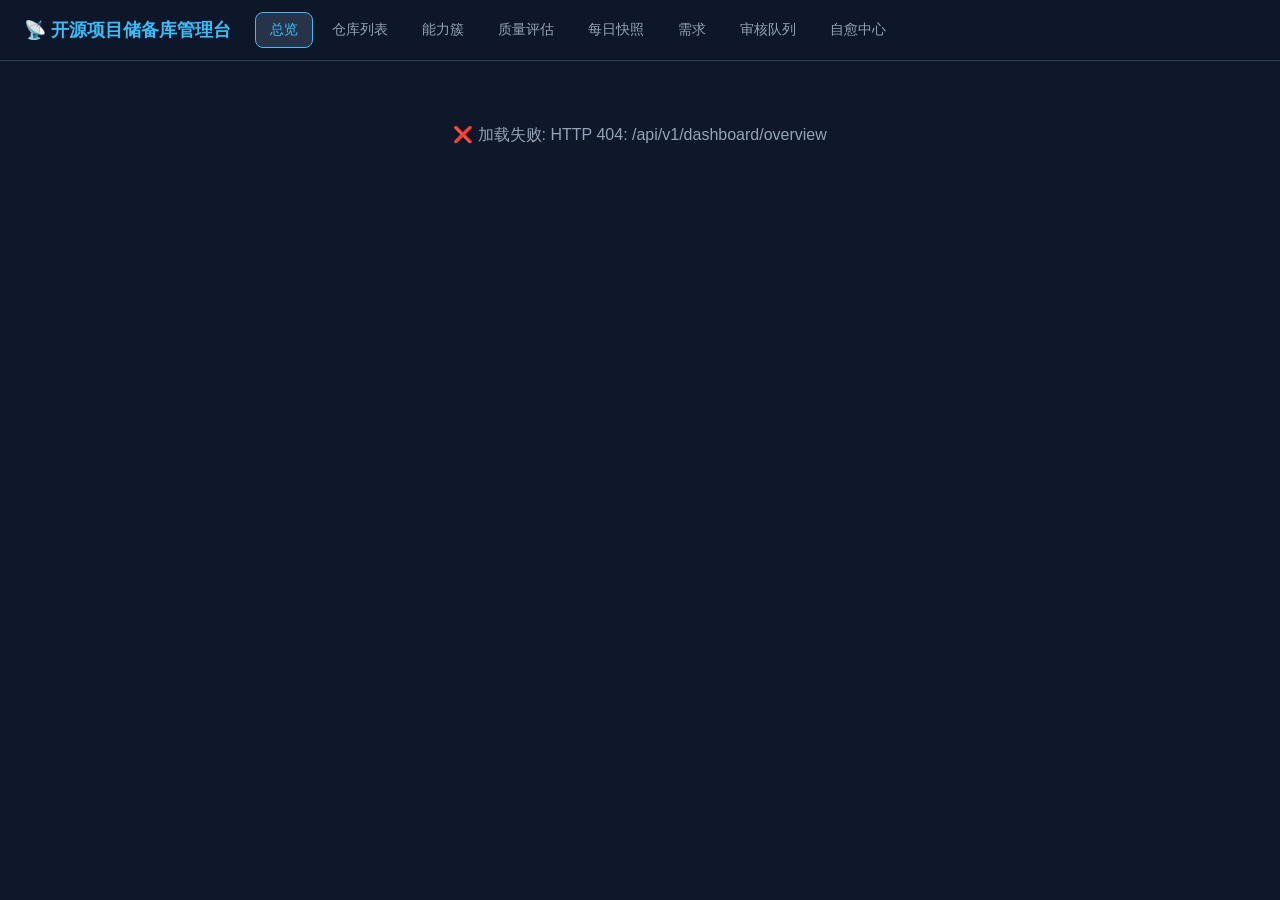
==== web/index.html @ 3f3b8851 "feat: 内容质量评估 + 管道自愈合 + Web 管理页面与结构化展示 API - quality.py: 内容质量评估 (快照/储备库/趋势 三维, 0~100 综合分 A-D 分级, 每日质量" ====
<!DOCTYPE html>
<html lang="zh-CN">
<head>
<meta charset="UTF-8">
<meta name="viewport" content="width=device-width, initial-scale=1.0">
<title>开源项目储备库管理台</title>
<link rel="stylesheet" href="/web/style.css">
</head>
<body>
<header class="topbar">
  <div class="brand">📡 开源项目储备库管理台</div>
  <nav class="tabs">
    <button class="tab active" data-view="overview">总览</button>
    <button class="tab" data-view="repos">仓库列表</button>
    <button class="tab" data-view="clusters">能力簇</button>
    <button class="tab" data-view="quality">质量评估</button>
    <button class="tab" data-view="snapshots">每日快照</button>
    <button class="tab" data-view="needs">需求</button>
    <button class="tab" data-view="review">审核队列</button>
    <button class="tab" data-view="heal">自愈中心</button>
  </nav>
</header>

<main id="app">
  <section id="view-overview" class="view active">
    <div class="loading">加载中...</div>
  </section>
  <section id="view-repos" class="view">
    <div class="loading">加载中...</div>
  </section>
  <section id="view-clusters" class="view">
    <div class="loading">加载中...</div>
  </section>
  <section id="view-quality" class="view">
    <div class="loading">加载中...</div>
  </section>
  <section id="view-snapshots" class="view">
    <div class="loading">加载中...</div>
  </section>
  <section id="view-needs" class="view">
    <div class="loading">加载中...</div>
  </section>
  <section id="view-review" class="view">
    <div class="loading">加载中...</div>
  </section>
  <section id="view-heal" class="view">
    <div class="loading">加载中...</div>
  </section>
</main>

<script src="/web/app.js"></script>
</body>
</html>
---- web/style.css ----
/* 开源项目储备库管理台样式 */
* { box-sizing: border-box; margin: 0; padding: 0; }

:root {
  --bg: #0f172a;
  --panel: #1e293b;
  --panel2: #263349;
  --border: #334155;
  --text: #e2e8f0;
  --muted: #94a3b8;
  --accent: #38bdf8;
  --green: #34d399;
  --yellow: #fbbf24;
  --red: #f87171;
  --purple: #a78bfa;
}

body {
  font-family: -apple-system, BlinkMacSystemFont, "Segoe UI", "PingFang SC", "Microsoft YaHei", sans-serif;
  background: var(--bg);
  color: var(--text);
  min-height: 100vh;
}

.topbar {
  position: sticky; top: 0; z-index: 100;
  display: flex; align-items: center; gap: 24px;
  padding: 12px 24px;
  background: rgba(15, 23, 42, 0.92);
  backdrop-filter: blur(8px);
  border-bottom: 1px solid var(--border);
}

.brand { font-size: 18px; font-weight: 700; color: var(--accent); white-space: nowrap; }

.tabs { display: flex; gap: 4px; flex-wrap: wrap; }

.tab {
  padding: 8px 14px;
  border: 1px solid transparent;
  border-radius: 8px;
  background: transparent;
  color: var(--muted);
  font-size: 14px;
  cursor: pointer;
  transition: all 0.2s;
}
.tab:hover { color: var(--text); background: var(--panel); }
.tab.active { color: var(--accent); background: var(--panel2); border-color: var(--accent); }

main { padding: 24px; max-width: 1400px; margin: 0 auto; }

.view { display: none; }
.view.active { display: block; }

.loading { padding: 60px; text-align: center; color: var(--muted); }

/* 统计卡片 */
.stats-grid {
  display: grid;
  grid-template-columns: repeat(auto-fit, minmax(180px, 1fr));
  gap: 16px;
  margin-bottom: 24px;
}
.stat-card {
  background: var(--panel);
  border: 1px solid var(--border);
  border-radius: 12px;
  padding: 16px;
}
.stat-card .num { font-size: 28px; font-weight: 700; }
.stat-card .label { font-size: 13px; color: var(--muted); margin-top: 4px; }

/* 面板 */
.panel {
  background: var(--panel);
  border: 1px solid var(--border);
  border-radius: 12px;
  padding: 20px;
  margin-bottom: 20px;
}
.panel h2 { font-size: 16px; margin-bottom: 14px; color: var(--accent); }
.panel h3 { font-size: 14px; margin: 14px 0 8px; color: var(--text); }

/* 表格 */
table { width: 100%; border-collapse: collapse; font-size: 13px; }
th, td { padding: 10px 12px; text-align: left; border-bottom: 1px solid var(--border); }
th { color: var(--muted); font-weight: 600; background: var(--panel2); }
tr:hover td { background: rgba(56, 189, 248, 0.05); }

/* 徽章 */
.badge {
  display: inline-block;
  padding: 2px 10px;
  border-radius: 20px;
  font-size: 12px;
  font-weight: 600;
}
.badge.action { background: rgba(52, 211, 153, 0.15); color: var(--green); }
.badge.reserve { background: rgba(56, 189, 248, 0.15); color: var(--accent); }
.badge.partial { background: rgba(251, 191, 36, 0.15); color: var(--yellow); }
.badge.ignore { background: rgba(148, 163, 184, 0.15); color: var(--muted); }
.badge.none { background: rgba(148, 163, 184, 0.15); color: var(--muted); }
.badge.approved { background: rgba(52, 211, 153, 0.15); color: var(--green); }
.badge.pending { background: rgba(251, 191, 36, 0.15); color: var(--yellow); }
.badge.rejected { background: rgba(248, 113, 113, 0.15); color: var(--red); }

/* 标签 */
.tag {
  display: inline-block;
  padding: 2px 8px;
  margin: 2px;
  background: var(--panel2);
  border-radius: 6px;
  font-size: 12px;
  color: var(--accent);
}

/* 质量条 */
.grade-bar {
  height: 10px;
  border-radius: 5px;
  background: var(--panel2);
  overflow: hidden;
  margin: 6px 0;
}
.grade-bar .fill {
  height: 100%;
  border-radius: 5px;
  background: linear-gradient(90deg, var(--green), var(--accent));
}
.grade-A .fill { background: linear-gradient(90deg, #10b981, #34d399); }
.grade-B .fill { background: linear-gradient(90deg, #0ea5e9, #38bdf8); }
.grade-C .fill { background: linear-gradient(90deg, #f59e0b, #fbbf24); }
.grade-D .fill { background: linear-gradient(90deg, #ef4444, #f87171); }

/* 工具条 */
.toolbar { display: flex; gap: 8px; align-items: center; margin-bottom: 16px; flex-wrap: wrap; }
.toolbar input, .toolbar select {
  padding: 8px 12px;
  background: var(--panel2);
  border: 1px solid var(--border);
  border-radius: 8px;
  color: var(--text);
  font-size: 13px;
}
.toolbar button, .btn {
  padding: 8px 16px;
  background: var(--accent);
  border: none;
  border-radius: 8px;
  color: #0f172a;
  font-weight: 600;
  font-size: 13px;
  cursor: pointer;
}
.btn.secondary { background: var(--panel2); color: var(--text); border: 1px solid var(--border); }
.btn.danger { background: var(--red); color: #0f172a; }

/* 分页 */
.pagination { display: flex; gap: 8px; align-items: center; margin-top: 16px; color: var(--muted); font-size: 13px; }

/* 图表 */
.chart { display: flex; align-items: flex-end; gap: 8px; height: 140px; padding: 8px 0; }
.chart .bar {
  flex: 1;
  background: linear-gradient(180deg, var(--accent), rgba(56, 189, 248, 0.3));
  border-radius: 6px 6px 0 0;
  min-height: 4px;
  position: relative;
}
.chart .bar span {
  position: absolute; top: -20px; left: 50%; transform: translateX(-50%);
  font-size: 11px; color: var(--muted); white-space: nowrap;
}

/* 簇卡片 */
.cluster-grid {
  display: grid;
  grid-template-columns: repeat(auto-fill, minmax(320px, 1fr));
  gap: 16px;
}
.cluster-card {
  background: var(--panel);
  border: 1px solid var(--border);
  border-radius: 12px;
  padding: 16px;
}
.cluster-card .title { font-size: 15px; font-weight: 700; color: var(--accent); margin-bottom: 6px; }
.cluster-card .meta { font-size: 12px; color: var(--muted); margin-bottom: 10px; }
.cluster-card ul { list-style: none; }
.cluster-card li { font-size: 13px; padding: 3px 0; color: var(--text); }
.cluster-card li a { color: var(--accent); text-decoration: none; }

/* 问题列表 */
.issue-list li { padding: 6px 0; font-size: 13px; color: var(--yellow); }
.issue-list li.done { color: var(--green); }

.empty { padding: 40px; text-align: center; color: var(--muted); }

/* 状态行 */
.status-line { display: flex; gap: 20px; flex-wrap: wrap; margin-bottom: 16px; }
.status-pill {
  padding: 6px 14px;
  border-radius: 20px;
  font-size: 13px;
  background: var(--panel2);
  border: 1px solid var(--border);
}
.status-pill.ok { border-color: var(--green); color: var(--green); }
.status-pill.warn { border-color: var(--yellow); color: var(--yellow); }
.status-pill.err { border-color: var(--red); color: var(--red); }

/* 描述截断 */
.desc { max-width: 320px; white-space: nowrap; overflow: hidden; text-overflow: ellipsis; }
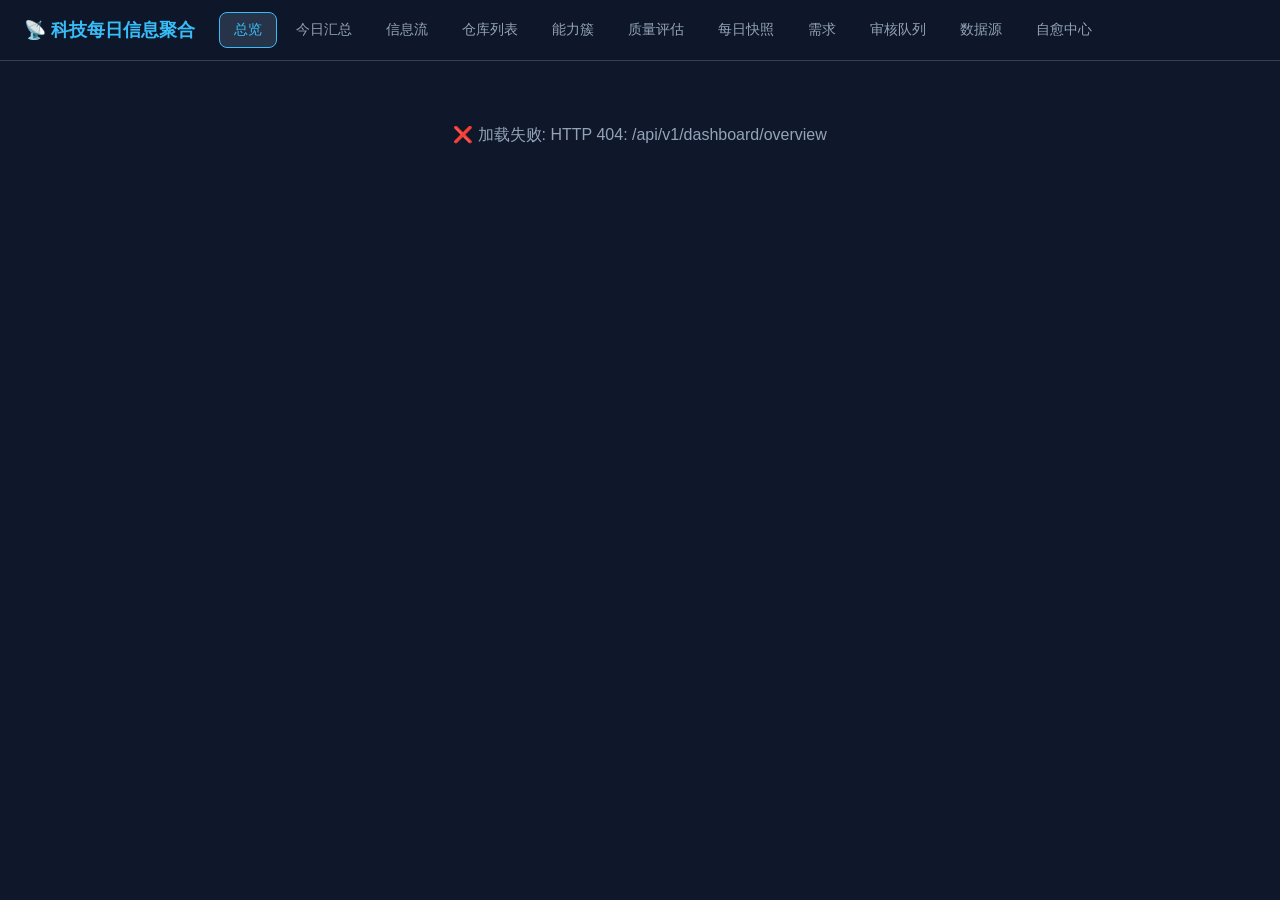
==== commit 902ce608: "feat: FastAPI 聚合管理页面 + 人类/AI 双信息流对外 API (ISSUE #4) - reserve/fastapi_app.py: FastAPI 聚合管理 (uvicorn)," ====
--- a/web/index.html
+++ b/web/index.html
@@ -3,49 +3,39 @@
 <head>
 <meta charset="UTF-8">
 <meta name="viewport" content="width=device-width, initial-scale=1.0">
-<title>开源项目储备库管理台</title>
+<title>科技每日信息聚合 · 人类/AI 双信息流</title>
 <link rel="stylesheet" href="/web/style.css">
 </head>
 <body>
 <header class="topbar">
-  <div class="brand">📡 开源项目储备库管理台</div>
+  <div class="brand">📡 科技每日信息聚合</div>
   <nav class="tabs">
     <button class="tab active" data-view="overview">总览</button>
+    <button class="tab" data-view="digest">今日汇总</button>
+    <button class="tab" data-view="feed">信息流</button>
     <button class="tab" data-view="repos">仓库列表</button>
     <button class="tab" data-view="clusters">能力簇</button>
     <button class="tab" data-view="quality">质量评估</button>
     <button class="tab" data-view="snapshots">每日快照</button>
     <button class="tab" data-view="needs">需求</button>
     <button class="tab" data-view="review">审核队列</button>
+    <button class="tab" data-view="sources">数据源</button>
     <button class="tab" data-view="heal">自愈中心</button>
   </nav>
 </header>
 
 <main id="app">
-  <section id="view-overview" class="view active">
-    <div class="loading">加载中...</div>
-  </section>
-  <section id="view-repos" class="view">
-    <div class="loading">加载中...</div>
-  </section>
-  <section id="view-clusters" class="view">
-    <div class="loading">加载中...</div>
-  </section>
-  <section id="view-quality" class="view">
-    <div class="loading">加载中...</div>
-  </section>
-  <section id="view-snapshots" class="view">
-    <div class="loading">加载中...</div>
-  </section>
-  <section id="view-needs" class="view">
-    <div class="loading">加载中...</div>
-  </section>
-  <section id="view-review" class="view">
-    <div class="loading">加载中...</div>
-  </section>
-  <section id="view-heal" class="view">
-    <div class="loading">加载中...</div>
-  </section>
+  <section id="view-overview" class="view active"><div class="loading">加载中...</div></section>
+  <section id="view-digest" class="view"><div class="loading">加载中...</div></section>
+  <section id="view-feed" class="view"><div class="loading">加载中...</div></section>
+  <section id="view-repos" class="view"><div class="loading">加载中...</div></section>
+  <section id="view-clusters" class="view"><div class="loading">加载中...</div></section>
+  <section id="view-quality" class="view"><div class="loading">加载中...</div></section>
+  <section id="view-snapshots" class="view"><div class="loading">加载中...</div></section>
+  <section id="view-needs" class="view"><div class="loading">加载中...</div></section>
+  <section id="view-review" class="view"><div class="loading">加载中...</div></section>
+  <section id="view-sources" class="view"><div class="loading">加载中...</div></section>
+  <section id="view-heal" class="view"><div class="loading">加载中...</div></section>
 </main>
 
 <script src="/web/app.js"></script>
--- a/web/style.css
+++ b/web/style.css
@@ -213,3 +213,101 @@
 
 /* 描述截断 */
 .desc { max-width: 320px; white-space: nowrap; overflow: hidden; text-overflow: ellipsis; }
+
+/* ===== 信息流 (人类优先 / AI 优先) ===== */
+.mode-switch { display: flex; gap: 6px; }
+.btn.primary { background: var(--accent); color: #0f172a; }
+
+.feed-meta {
+  font-size: 13px;
+  padding: 10px 14px;
+  background: var(--panel2);
+  border: 1px solid var(--border);
+  border-radius: 8px;
+  margin-bottom: 16px;
+  line-height: 1.8;
+}
+
+.item-grid {
+  display: grid;
+  grid-template-columns: repeat(auto-fill, minmax(340px, 1fr));
+  gap: 14px;
+}
+
+.item-card {
+  background: var(--panel2);
+  border: 1px solid var(--border);
+  border-radius: 10px;
+  padding: 14px;
+  transition: border-color 0.2s;
+}
+.item-card:hover { border-color: var(--accent); }
+
+.item-head { display: flex; align-items: center; gap: 8px; flex-wrap: wrap; }
+.item-title { font-size: 14px; font-weight: 700; color: var(--accent); text-decoration: none; }
+.item-title:hover { text-decoration: underline; }
+
+.item-meta { display: flex; align-items: center; gap: 10px; flex-wrap: wrap; margin-top: 6px; font-size: 12px; }
+.stars { color: var(--yellow); }
+.lang { color: var(--purple); }
+.category { color: var(--muted); }
+
+.item-desc { font-size: 13px; color: var(--text); margin-top: 8px; line-height: 1.6; }
+.item-content {
+  margin-top: 8px; padding: 8px 10px;
+  background: rgba(15, 23, 42, 0.6);
+  border-radius: 6px;
+  border-left: 3px solid var(--accent);
+  font-size: 12px;
+  color: var(--muted);
+  white-space: pre-wrap;
+  line-height: 1.6;
+}
+.item-tags { margin-top: 8px; }
+.use-case { margin-top: 6px; font-size: 12px; color: var(--yellow); }
+.review-line { margin-top: 8px; display: flex; gap: 8px; align-items: center; font-size: 12px; flex-wrap: wrap; }
+.review-score { color: var(--purple); font-weight: 600; }
+.item-src { margin-top: 8px; font-size: 11px; }
+
+.muted { color: var(--muted); }
+
+/* AI 优先 JSON 展示 */
+.ai-feed-pre {
+  max-height: 420px;
+  overflow: auto;
+  background: #0b1220;
+  border: 1px solid var(--border);
+  border-radius: 8px;
+  padding: 14px;
+  font-size: 12px;
+  line-height: 1.6;
+  color: #a5f3fc;
+  white-space: pre-wrap;
+  word-break: break-all;
+}
+
+/* 数据源类型徽章 */
+.badge.type-repo { background: rgba(56, 189, 248, 0.15); color: var(--accent); }
+.badge.type-paper { background: rgba(167, 139, 250, 0.15); color: var(--purple); }
+.badge.type-trend { background: rgba(251, 191, 36, 0.15); color: var(--yellow); }
+.badge.type-news { background: rgba(148, 163, 184, 0.15); color: var(--muted); }
+.badge.type-cnb-project { background: rgba(52, 211, 153, 0.15); color: var(--green); }
+
+/* 数据源状态 */
+.badge.active { background: rgba(52, 211, 153, 0.15); color: var(--green); }
+.badge.reserved { background: rgba(167, 139, 250, 0.15); color: var(--purple); }
+.badge.error { background: rgba(248, 113, 113, 0.15); color: var(--red); }
+.badge.not_configured { background: rgba(148, 163, 184, 0.15); color: var(--muted); }
+
+/* 审核徽章 */
+.badge.approve { background: rgba(52, 211, 153, 0.15); color: var(--green); }
+.badge.condition { background: rgba(251, 191, 36, 0.15); color: var(--yellow); }
+.badge.manual { background: rgba(167, 139, 250, 0.15); color: var(--purple); }
+
+/* 移动端适配 */
+@media (max-width: 768px) {
+  .topbar { flex-direction: column; align-items: flex-start; gap: 10px; }
+  main { padding: 14px; }
+  .item-grid { grid-template-columns: 1fr; }
+  .toolbar { flex-direction: column; align-items: stretch; }
+}
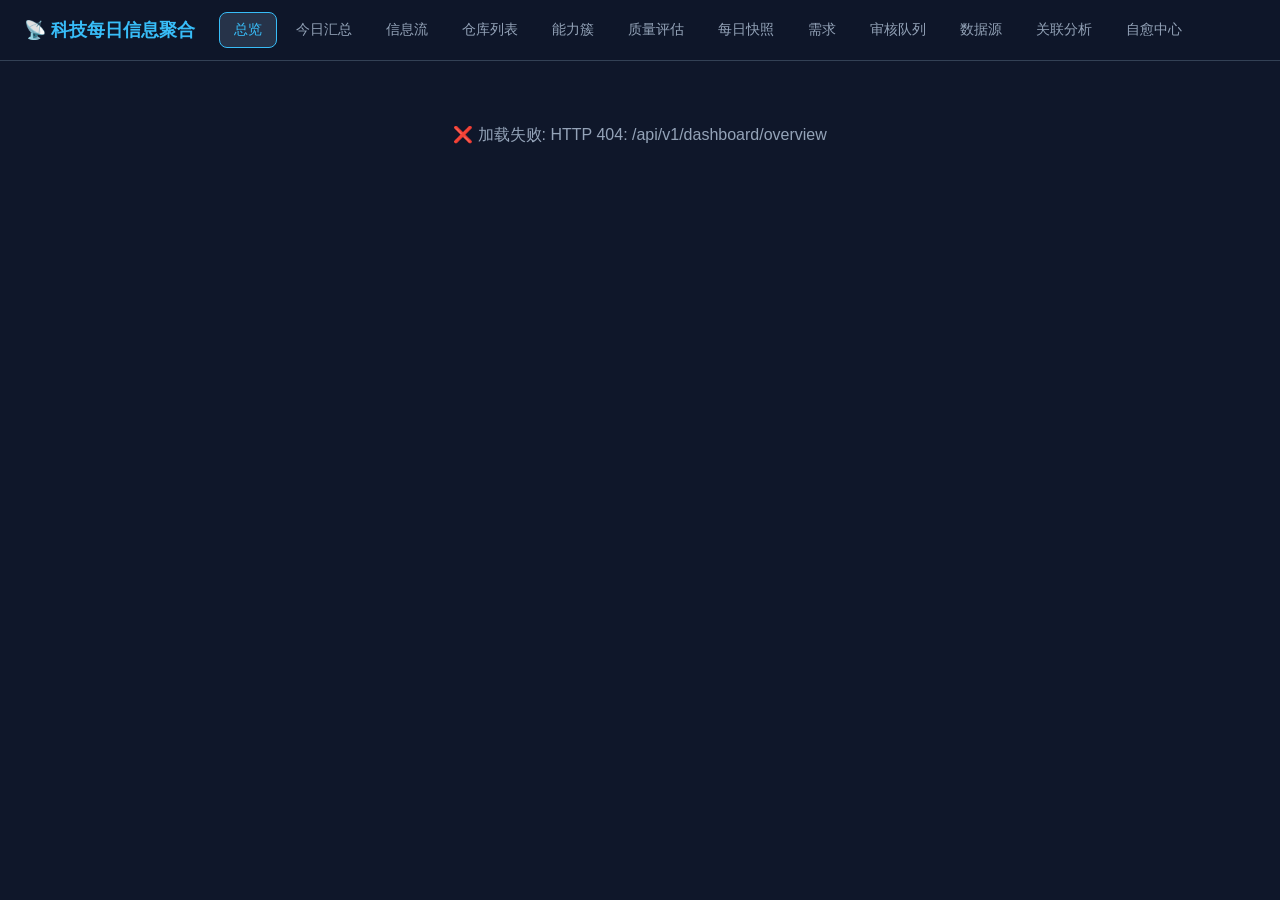
==== commit 529a2418: "feat: 二次整理层 - 金融各市场两两关联量化与预测能力验证 (#7) 新增 reserve/relations 二次整理层: - dims: 市场/国家/交易所/品种/交易类型/时间级别 维度解" ====
--- a/web/index.html
+++ b/web/index.html
@@ -20,6 +20,7 @@
     <button class="tab" data-view="needs">需求</button>
     <button class="tab" data-view="review">审核队列</button>
     <button class="tab" data-view="sources">数据源</button>
+    <button class="tab" data-view="relations">关联分析</button>
     <button class="tab" data-view="heal">自愈中心</button>
   </nav>
 </header>
@@ -35,6 +36,7 @@
   <section id="view-needs" class="view"><div class="loading">加载中...</div></section>
   <section id="view-review" class="view"><div class="loading">加载中...</div></section>
   <section id="view-sources" class="view"><div class="loading">加载中...</div></section>
+  <section id="view-relations" class="view"><div class="loading">加载中...</div></section>
   <section id="view-heal" class="view"><div class="loading">加载中...</div></section>
 </main>
 
--- a/web/style.css
+++ b/web/style.css
@@ -311,3 +311,39 @@
   .item-grid { grid-template-columns: 1fr; }
   .toolbar { flex-direction: column; align-items: stretch; }
 }
+
+/* ============ 二次整理层 · 关联分析 (ISSUE #7) ============ */
+.rel-toolbar { display: flex; align-items: center; gap: 16px; margin: 12px 0; flex-wrap: wrap; }
+.rel-toolbar .btn {
+  padding: 8px 18px; cursor: pointer;
+  background: var(--accent); color: #0b1220;
+  border: none; border-radius: 6px; font-weight: 700; font-size: 13px;
+}
+.rel-toolbar .btn:hover { opacity: 0.88; }
+.stat-row { display: flex; gap: 12px; flex-wrap: wrap; margin: 14px 0; }
+.rel-dims { font-size: 12px; line-height: 1.8; margin-top: 6px; }
+
+.rel-table { width: 100%; border-collapse: collapse; font-size: 12px; margin-top: 8px; }
+.rel-table th, .rel-table td { padding: 8px 10px; border-bottom: 1px solid var(--border); text-align: left; }
+.rel-table th { color: var(--muted); font-weight: 600; white-space: nowrap; }
+.rel-table td.center { text-align: center; }
+.rel-table tr:hover td { background: rgba(56, 189, 248, 0.04); }
+.rel-edge { font-family: ui-monospace, SFMono-Regular, Menlo, monospace; color: var(--accent); }
+.rel-edge .arrow { color: var(--yellow); }
+.rel-strength { font-weight: 700; color: var(--green); margin-left: 6px; }
+.pos { color: var(--green); font-weight: 700; }
+.neg { color: var(--red); font-weight: 700; }
+.link { color: var(--accent); text-decoration: underline; cursor: pointer; }
+
+.rel-bar { display: inline-block; width: 90px; height: 8px; background: var(--border); border-radius: 4px; overflow: hidden; vertical-align: middle; }
+.rel-bar-fill { height: 100%; background: linear-gradient(90deg, var(--green), var(--yellow)); border-radius: 4px; }
+
+.badge.verdict-strong { background: rgba(52, 211, 153, 0.18); color: var(--green); }
+.badge.verdict-good { background: rgba(56, 189, 248, 0.18); color: var(--accent); }
+.badge.verdict-weak { background: rgba(251, 191, 36, 0.18); color: var(--yellow); }
+.badge.verdict-insufficient { background: rgba(148, 163, 184, 0.18); color: var(--muted); }
+
+#rel-canvas { width: 100%; max-width: 920px; height: auto; background: #0b1220; border: 1px solid var(--border); border-radius: 8px; margin: 10px 0; }
+.rel-metrics { display: flex; gap: 12px; flex-wrap: wrap; margin: 12px 0; }
+.rel-metrics .stat-card { min-width: 110px; }
+.rel-iter { display: flex; flex-direction: column; gap: 6px; font-size: 12px; color: var(--yellow); margin-top: 8px; }
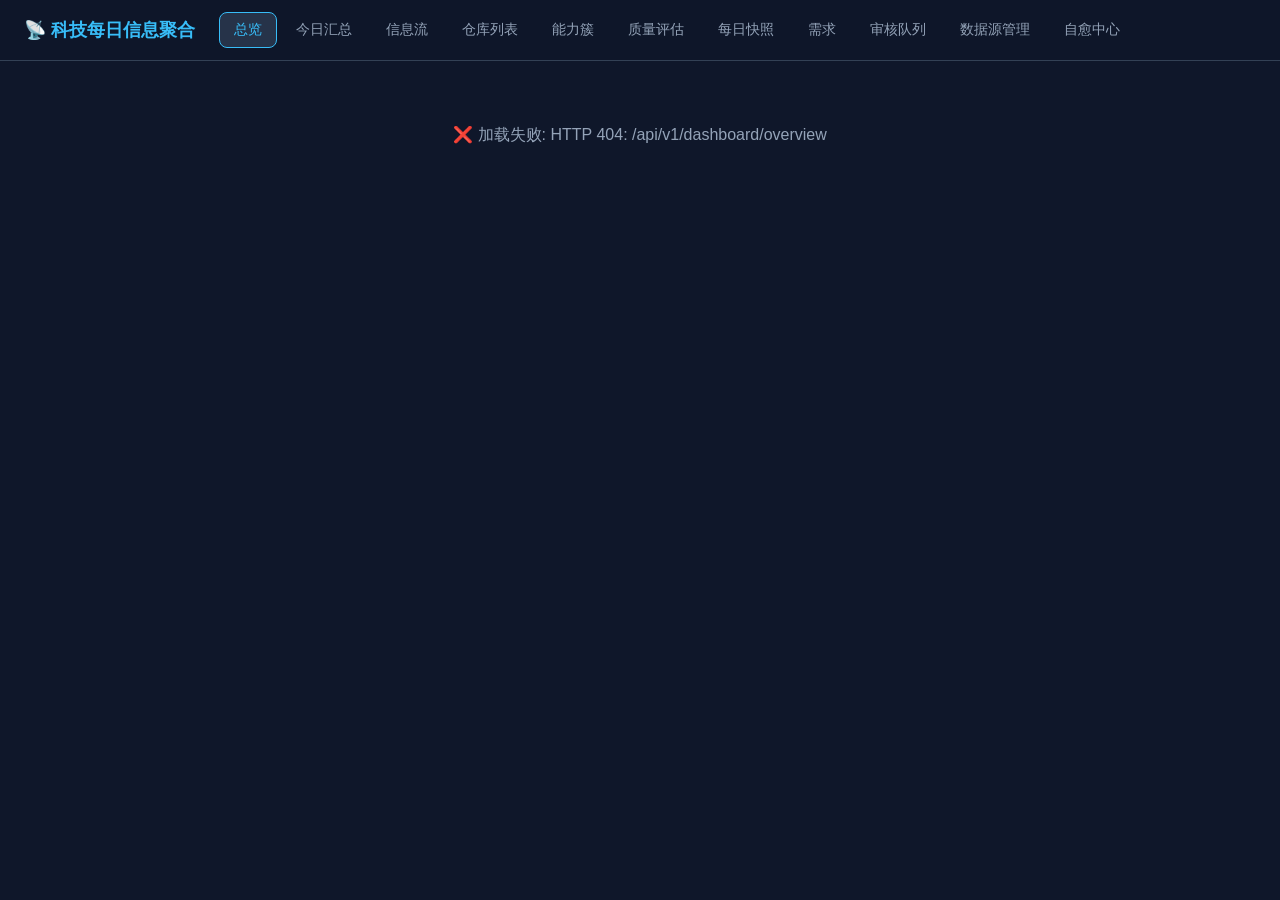
==== commit c1bd502a: "feat: 多源数据管理器，每日聚合 CNB/论文/热点/科技进展/预测市场 (ISSUE #5) - 新增 pipeline/adapters/ 适配器框架: cnb / github / arxi" ====
--- a/web/index.html
+++ b/web/index.html
@@ -3,7 +3,7 @@
 <head>
 <meta charset="UTF-8">
 <meta name="viewport" content="width=device-width, initial-scale=1.0">
-<title>科技每日信息聚合 · 人类/AI 双信息流</title>
+<title>科技每日信息聚合 · 人类/AI 双信息流 · 多源</title>
 <link rel="stylesheet" href="/web/style.css">
 </head>
 <body>
@@ -19,8 +19,7 @@
     <button class="tab" data-view="snapshots">每日快照</button>
     <button class="tab" data-view="needs">需求</button>
     <button class="tab" data-view="review">审核队列</button>
-    <button class="tab" data-view="sources">数据源</button>
-    <button class="tab" data-view="relations">关联分析</button>
+    <button class="tab" data-view="sources">数据源管理</button>
     <button class="tab" data-view="heal">自愈中心</button>
   </nav>
 </header>
@@ -36,7 +35,6 @@
   <section id="view-needs" class="view"><div class="loading">加载中...</div></section>
   <section id="view-review" class="view"><div class="loading">加载中...</div></section>
   <section id="view-sources" class="view"><div class="loading">加载中...</div></section>
-  <section id="view-relations" class="view"><div class="loading">加载中...</div></section>
   <section id="view-heal" class="view"><div class="loading">加载中...</div></section>
 </main>
 
--- a/web/style.css
+++ b/web/style.css
@@ -304,6 +304,53 @@
 .badge.condition { background: rgba(251, 191, 36, 0.15); color: var(--yellow); }
 .badge.manual { background: rgba(167, 139, 250, 0.15); color: var(--purple); }
 
+/* 每日聚合 (ISSUE #5 多源) */
+.digest-grid {
+  display: grid;
+  grid-template-columns: repeat(auto-fill, minmax(280px, 1fr));
+  gap: 12px;
+}
+.digest-card {
+  display: block;
+  background: var(--panel2);
+  border: 1px solid var(--border);
+  border-radius: 10px;
+  padding: 12px 14px;
+  text-decoration: none;
+  color: var(--text);
+  transition: all 0.2s;
+}
+.digest-card:hover { border-color: var(--accent); transform: translateY(-2px); }
+.digest-title { font-size: 14px; font-weight: 600; line-height: 1.4; margin-bottom: 6px; }
+.digest-summary {
+  font-size: 12px; color: var(--muted);
+  display: -webkit-box; -webkit-line-clamp: 2; -webkit-box-orient: vertical; overflow: hidden;
+  margin-bottom: 8px;
+}
+.digest-foot { margin-top: 8px; display: flex; flex-wrap: wrap; gap: 4px; align-items: center; }
+.item-meta { font-size: 12px; color: var(--muted); margin-top: 4px; }
+
+/* 预测市场卡片 (Polymarket) */
+.pm-bar {
+  height: 8px; border-radius: 4px;
+  background: var(--panel); overflow: hidden; margin-top: 8px;
+}
+.pm-prob { display: block; height: 100%; background: linear-gradient(90deg, #f59e0b, #fbbf24); }
+.pm-meta { font-size: 12px; color: var(--muted); margin-top: 6px; }
+
+/* 数据源状态条 */
+.source-chips { display: flex; flex-wrap: wrap; gap: 8px; }
+.source-chip {
+  padding: 6px 12px; border-radius: 20px; font-size: 12px;
+  background: var(--panel2); border: 1px solid var(--border);
+}
+.source-chip.ok { border-color: var(--green); color: var(--green); }
+.source-chip.err { border-color: var(--red); color: var(--red); }
+.count-badge {
+  display: inline-block; padding: 1px 8px; border-radius: 10px;
+  background: var(--panel2); color: var(--accent); font-size: 12px; margin-left: 6px;
+}
+
 /* 移动端适配 */
 @media (max-width: 768px) {
   .topbar { flex-direction: column; align-items: flex-start; gap: 10px; }
@@ -311,39 +358,3 @@
   .item-grid { grid-template-columns: 1fr; }
   .toolbar { flex-direction: column; align-items: stretch; }
 }
-
-/* ============ 二次整理层 · 关联分析 (ISSUE #7) ============ */
-.rel-toolbar { display: flex; align-items: center; gap: 16px; margin: 12px 0; flex-wrap: wrap; }
-.rel-toolbar .btn {
-  padding: 8px 18px; cursor: pointer;
-  background: var(--accent); color: #0b1220;
-  border: none; border-radius: 6px; font-weight: 700; font-size: 13px;
-}
-.rel-toolbar .btn:hover { opacity: 0.88; }
-.stat-row { display: flex; gap: 12px; flex-wrap: wrap; margin: 14px 0; }
-.rel-dims { font-size: 12px; line-height: 1.8; margin-top: 6px; }
-
-.rel-table { width: 100%; border-collapse: collapse; font-size: 12px; margin-top: 8px; }
-.rel-table th, .rel-table td { padding: 8px 10px; border-bottom: 1px solid var(--border); text-align: left; }
-.rel-table th { color: var(--muted); font-weight: 600; white-space: nowrap; }
-.rel-table td.center { text-align: center; }
-.rel-table tr:hover td { background: rgba(56, 189, 248, 0.04); }
-.rel-edge { font-family: ui-monospace, SFMono-Regular, Menlo, monospace; color: var(--accent); }
-.rel-edge .arrow { color: var(--yellow); }
-.rel-strength { font-weight: 700; color: var(--green); margin-left: 6px; }
-.pos { color: var(--green); font-weight: 700; }
-.neg { color: var(--red); font-weight: 700; }
-.link { color: var(--accent); text-decoration: underline; cursor: pointer; }
-
-.rel-bar { display: inline-block; width: 90px; height: 8px; background: var(--border); border-radius: 4px; overflow: hidden; vertical-align: middle; }
-.rel-bar-fill { height: 100%; background: linear-gradient(90deg, var(--green), var(--yellow)); border-radius: 4px; }
-
-.badge.verdict-strong { background: rgba(52, 211, 153, 0.18); color: var(--green); }
-.badge.verdict-good { background: rgba(56, 189, 248, 0.18); color: var(--accent); }
-.badge.verdict-weak { background: rgba(251, 191, 36, 0.18); color: var(--yellow); }
-.badge.verdict-insufficient { background: rgba(148, 163, 184, 0.18); color: var(--muted); }
-
-#rel-canvas { width: 100%; max-width: 920px; height: auto; background: #0b1220; border: 1px solid var(--border); border-radius: 8px; margin: 10px 0; }
-.rel-metrics { display: flex; gap: 12px; flex-wrap: wrap; margin: 12px 0; }
-.rel-metrics .stat-card { min-width: 110px; }
-.rel-iter { display: flex; flex-direction: column; gap: 6px; font-size: 12px; color: var(--yellow); margin-top: 8px; }
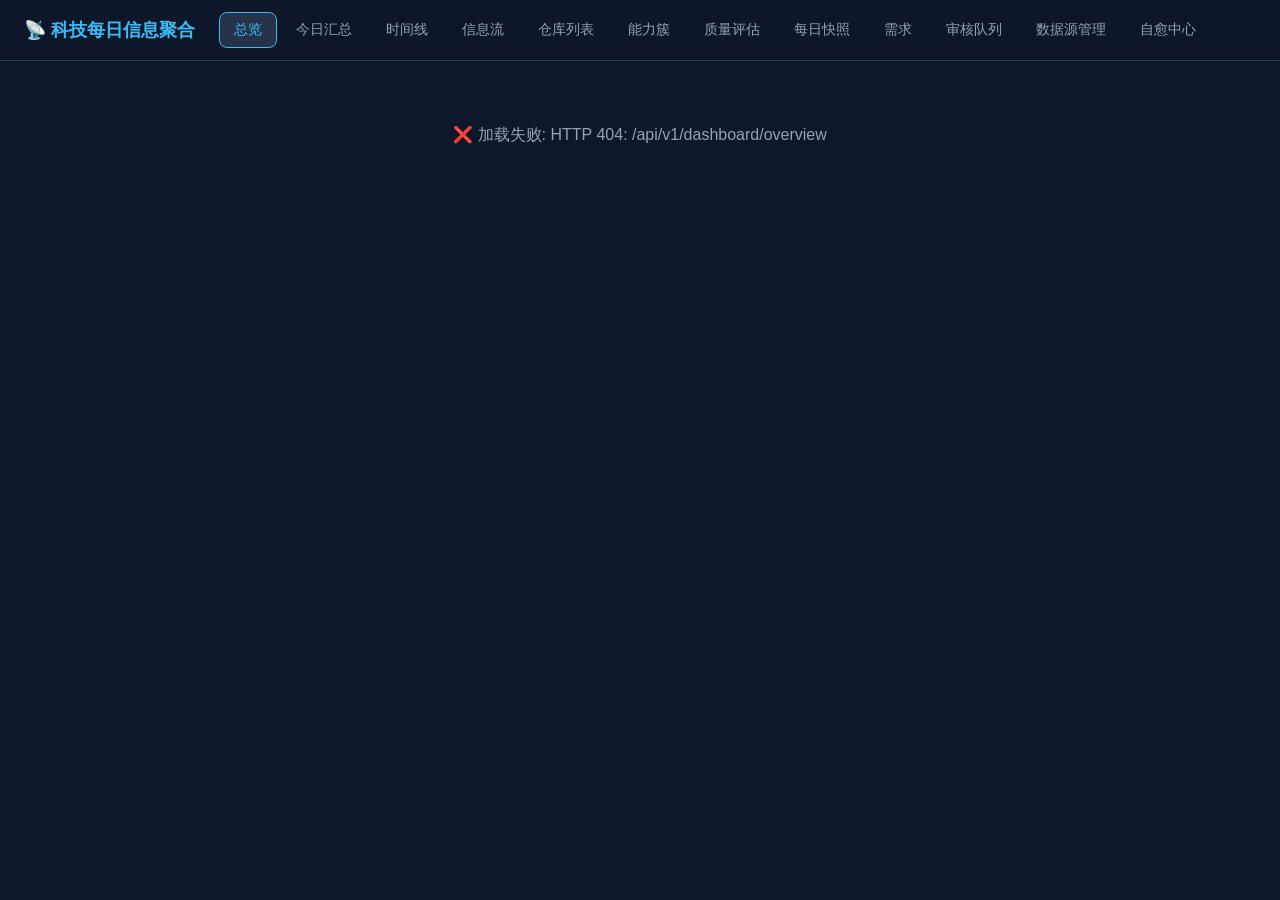
==== commit 7d6c98e6: "feat: 多源数据保存到 LanceDB，按时间/功能排布 (ISSUE #5) - store.py 新增 source_items 表: CNB/论文/热点/科技进展/预测市场统一入库 - so" ====
--- a/web/index.html
+++ b/web/index.html
@@ -12,6 +12,7 @@
   <nav class="tabs">
     <button class="tab active" data-view="overview">总览</button>
     <button class="tab" data-view="digest">今日汇总</button>
+    <button class="tab" data-view="timeline">时间线</button>
     <button class="tab" data-view="feed">信息流</button>
     <button class="tab" data-view="repos">仓库列表</button>
     <button class="tab" data-view="clusters">能力簇</button>
@@ -27,6 +28,7 @@
 <main id="app">
   <section id="view-overview" class="view active"><div class="loading">加载中...</div></section>
   <section id="view-digest" class="view"><div class="loading">加载中...</div></section>
+  <section id="view-timeline" class="view"><div class="loading">加载中...</div></section>
   <section id="view-feed" class="view"><div class="loading">加载中...</div></section>
   <section id="view-repos" class="view"><div class="loading">加载中...</div></section>
   <section id="view-clusters" class="view"><div class="loading">加载中...</div></section>
--- a/web/style.css
+++ b/web/style.css
@@ -304,53 +304,6 @@
 .badge.condition { background: rgba(251, 191, 36, 0.15); color: var(--yellow); }
 .badge.manual { background: rgba(167, 139, 250, 0.15); color: var(--purple); }
 
-/* 每日聚合 (ISSUE #5 多源) */
-.digest-grid {
-  display: grid;
-  grid-template-columns: repeat(auto-fill, minmax(280px, 1fr));
-  gap: 12px;
-}
-.digest-card {
-  display: block;
-  background: var(--panel2);
-  border: 1px solid var(--border);
-  border-radius: 10px;
-  padding: 12px 14px;
-  text-decoration: none;
-  color: var(--text);
-  transition: all 0.2s;
-}
-.digest-card:hover { border-color: var(--accent); transform: translateY(-2px); }
-.digest-title { font-size: 14px; font-weight: 600; line-height: 1.4; margin-bottom: 6px; }
-.digest-summary {
-  font-size: 12px; color: var(--muted);
-  display: -webkit-box; -webkit-line-clamp: 2; -webkit-box-orient: vertical; overflow: hidden;
-  margin-bottom: 8px;
-}
-.digest-foot { margin-top: 8px; display: flex; flex-wrap: wrap; gap: 4px; align-items: center; }
-.item-meta { font-size: 12px; color: var(--muted); margin-top: 4px; }
-
-/* 预测市场卡片 (Polymarket) */
-.pm-bar {
-  height: 8px; border-radius: 4px;
-  background: var(--panel); overflow: hidden; margin-top: 8px;
-}
-.pm-prob { display: block; height: 100%; background: linear-gradient(90deg, #f59e0b, #fbbf24); }
-.pm-meta { font-size: 12px; color: var(--muted); margin-top: 6px; }
-
-/* 数据源状态条 */
-.source-chips { display: flex; flex-wrap: wrap; gap: 8px; }
-.source-chip {
-  padding: 6px 12px; border-radius: 20px; font-size: 12px;
-  background: var(--panel2); border: 1px solid var(--border);
-}
-.source-chip.ok { border-color: var(--green); color: var(--green); }
-.source-chip.err { border-color: var(--red); color: var(--red); }
-.count-badge {
-  display: inline-block; padding: 1px 8px; border-radius: 10px;
-  background: var(--panel2); color: var(--accent); font-size: 12px; margin-left: 6px;
-}
-
 /* 移动端适配 */
 @media (max-width: 768px) {
   .topbar { flex-direction: column; align-items: flex-start; gap: 10px; }
@@ -358,3 +311,46 @@
   .item-grid { grid-template-columns: 1fr; }
   .toolbar { flex-direction: column; align-items: stretch; }
 }
+
+/* ============ 二次整理层 · 关联分析 (ISSUE #7) ============ */
+.rel-toolbar { display: flex; align-items: center; gap: 16px; margin: 12px 0; flex-wrap: wrap; }
+.rel-toolbar .btn {
+  padding: 8px 18px; cursor: pointer;
+  background: var(--accent); color: #0b1220;
+  border: none; border-radius: 6px; font-weight: 700; font-size: 13px;
+}
+.rel-toolbar .btn:hover { opacity: 0.88; }
+.stat-row { display: flex; gap: 12px; flex-wrap: wrap; margin: 14px 0; }
+.rel-dims { font-size: 12px; line-height: 1.8; margin-top: 6px; }
+
+.rel-table { width: 100%; border-collapse: collapse; font-size: 12px; margin-top: 8px; }
+.rel-table th, .rel-table td { padding: 8px 10px; border-bottom: 1px solid var(--border); text-align: left; }
+.rel-table th { color: var(--muted); font-weight: 600; white-space: nowrap; }
+.rel-table td.center { text-align: center; }
+.rel-table tr:hover td { background: rgba(56, 189, 248, 0.04); }
+.rel-edge { font-family: ui-monospace, SFMono-Regular, Menlo, monospace; color: var(--accent); }
+.rel-edge .arrow { color: var(--yellow); }
+.rel-strength { font-weight: 700; color: var(--green); margin-left: 6px; }
+.pos { color: var(--green); font-weight: 700; }
+.neg { color: var(--red); font-weight: 700; }
+.link { color: var(--accent); text-decoration: underline; cursor: pointer; }
+
+.rel-bar { display: inline-block; width: 90px; height: 8px; background: var(--border); border-radius: 4px; overflow: hidden; vertical-align: middle; }
+.rel-bar-fill { height: 100%; background: linear-gradient(90deg, var(--green), var(--yellow)); border-radius: 4px; }
+
+.badge.verdict-strong { background: rgba(52, 211, 153, 0.18); color: var(--green); }
+.badge.verdict-good { background: rgba(56, 189, 248, 0.18); color: var(--accent); }
+.badge.verdict-weak { background: rgba(251, 191, 36, 0.18); color: var(--yellow); }
+.badge.verdict-insufficient { background: rgba(148, 163, 184, 0.18); color: var(--muted); }
+
+#rel-canvas { width: 100%; max-width: 920px; height: auto; background: #0b1220; border: 1px solid var(--border); border-radius: 8px; margin: 10px 0; }
+#rel-rolling-canvas { width: 100%; max-width: 920px; height: auto; background: #0b1220; border: 1px solid var(--border); border-radius: 8px; margin: 10px 0; }
+#rel-network-canvas { width: 100%; max-width: 100%; height: auto; background: #0b1220; border: 1px solid var(--border); border-radius: 8px; margin: 10px 0; }
+.rel-network-wrap { overflow-x: auto; }
+.rel-toolbar .select {
+  padding: 8px 12px; background: #0b1220; color: var(--text);
+  border: 1px solid var(--border); border-radius: 6px; font-size: 13px; cursor: pointer;
+}
+.rel-metrics { display: flex; gap: 12px; flex-wrap: wrap; margin: 12px 0; }
+.rel-metrics .stat-card { min-width: 110px; }
+.rel-iter { display: flex; flex-direction: column; gap: 6px; font-size: 12px; color: var(--yellow); margin-top: 8px; }
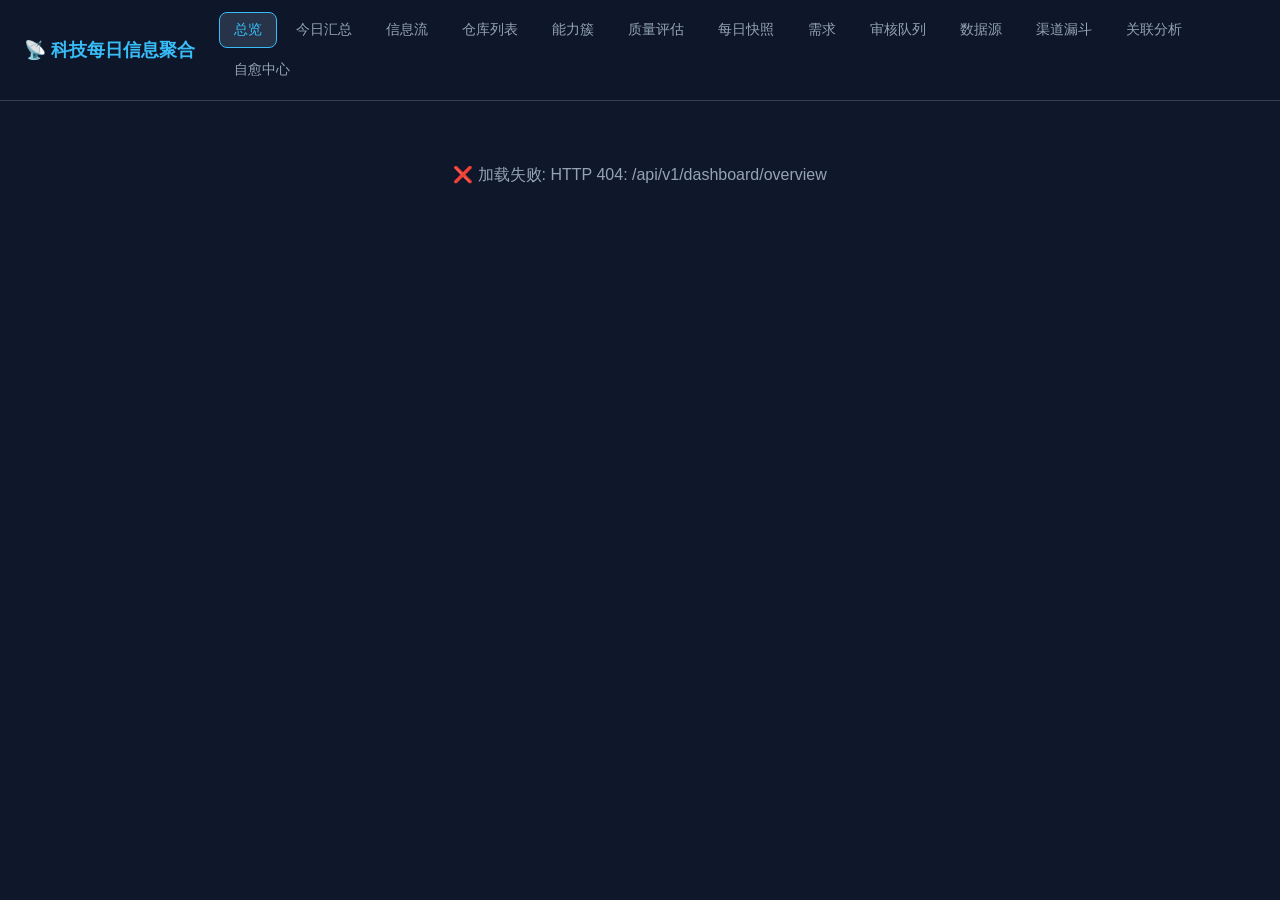
==== commit 26f81a88: "feat: 渠道分类漏斗 - 分类→渠道→子渠道/单渠道叶节点 + 2级汇总 + 统一格式 (对接数据获取层与关联分析层)" ====
--- a/web/index.html
+++ b/web/index.html
@@ -3,7 +3,7 @@
 <head>
 <meta charset="UTF-8">
 <meta name="viewport" content="width=device-width, initial-scale=1.0">
-<title>科技每日信息聚合 · 人类/AI 双信息流 · 多源</title>
+<title>科技每日信息聚合 · 人类/AI 双信息流</title>
 <link rel="stylesheet" href="/web/style.css">
 </head>
 <body>
@@ -12,7 +12,6 @@
   <nav class="tabs">
     <button class="tab active" data-view="overview">总览</button>
     <button class="tab" data-view="digest">今日汇总</button>
-    <button class="tab" data-view="timeline">时间线</button>
     <button class="tab" data-view="feed">信息流</button>
     <button class="tab" data-view="repos">仓库列表</button>
     <button class="tab" data-view="clusters">能力簇</button>
@@ -20,7 +19,9 @@
     <button class="tab" data-view="snapshots">每日快照</button>
     <button class="tab" data-view="needs">需求</button>
     <button class="tab" data-view="review">审核队列</button>
-    <button class="tab" data-view="sources">数据源管理</button>
+    <button class="tab" data-view="sources">数据源</button>
+    <button class="tab" data-view="channels">渠道漏斗</button>
+    <button class="tab" data-view="relations">关联分析</button>
     <button class="tab" data-view="heal">自愈中心</button>
   </nav>
 </header>
@@ -28,7 +29,6 @@
 <main id="app">
   <section id="view-overview" class="view active"><div class="loading">加载中...</div></section>
   <section id="view-digest" class="view"><div class="loading">加载中...</div></section>
-  <section id="view-timeline" class="view"><div class="loading">加载中...</div></section>
   <section id="view-feed" class="view"><div class="loading">加载中...</div></section>
   <section id="view-repos" class="view"><div class="loading">加载中...</div></section>
   <section id="view-clusters" class="view"><div class="loading">加载中...</div></section>
@@ -37,6 +37,8 @@
   <section id="view-needs" class="view"><div class="loading">加载中...</div></section>
   <section id="view-review" class="view"><div class="loading">加载中...</div></section>
   <section id="view-sources" class="view"><div class="loading">加载中...</div></section>
+  <section id="view-channels" class="view"><div class="loading">加载中...</div></section>
+  <section id="view-relations" class="view"><div class="loading">加载中...</div></section>
   <section id="view-heal" class="view"><div class="loading">加载中...</div></section>
 </main>
 
--- a/web/style.css
+++ b/web/style.css
@@ -354,3 +354,14 @@
 .rel-metrics { display: flex; gap: 12px; flex-wrap: wrap; margin: 12px 0; }
 .rel-metrics .stat-card { min-width: 110px; }
 .rel-iter { display: flex; flex-direction: column; gap: 6px; font-size: 12px; color: var(--yellow); margin-top: 8px; }
+
+/* ---------------- 渠道分类漏斗 (channels) ---------------- */
+.chan-cat td { border-top: 2px solid var(--border); font-weight: 700; }
+.chan-cat .count, .chan-src .count, .chan-leaf .count { font-weight: 700; color: var(--accent); }
+.chan-src td { color: var(--text); }
+.chan-leaf td { color: var(--muted); font-size: 13px; }
+.indent1 { padding-left: 24px; }
+.indent2 { padding-left: 48px; }
+.chan-leaf code { color: var(--green); }
+#chan-result .panel { border: 1px dashed var(--border); }
+#chan-path.select { padding: 8px 12px; background: #0b1220; color: var(--text); border: 1px solid var(--border); border-radius: 6px; font-size: 13px; }
